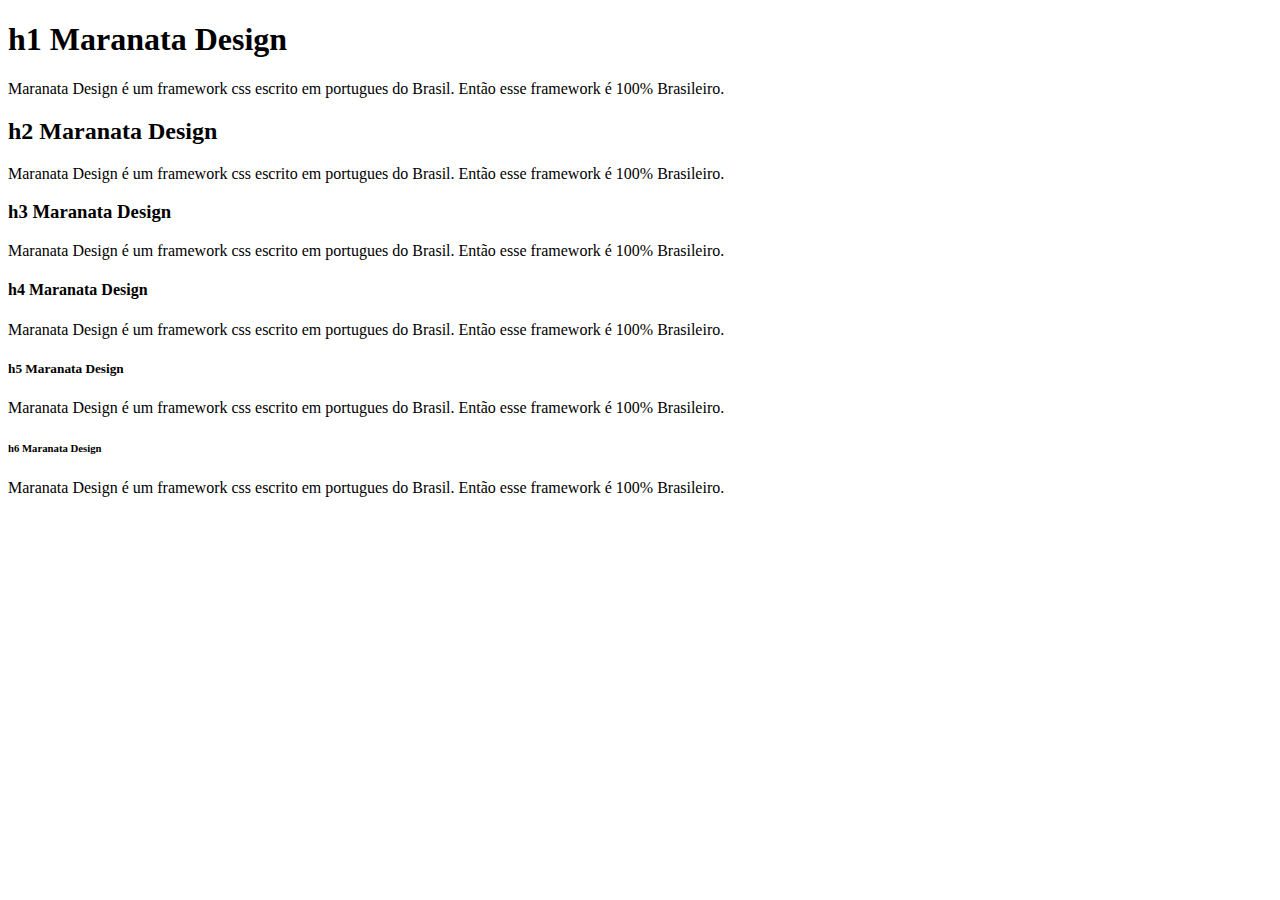
==== 3 Exemplos-de-Elementos/01 titulos-e-paragrafos.html @ ff4df9b1 "Atualização dos arquivos" ====
<!DOCTYPE html>
<html lang="pt">
<head>
    <meta charset="UTF-8">
    <meta http-equiv="X-UA-Compatible" content="IE=edge">
    <meta name="viewport" content="width=device-width, initial-scale=1.0">
    <link type="text/css" href="maranata-design.css" rel="stylesheet"/>

    <title>Maranata Design</title>
</head>
<body>
    <h1> h1 Maranata Design</h1>
    <p>Maranata Design é um framework css escrito em portugues 
        do Brasil. Então esse framework é 100% Brasileiro.
    </p>

    <h2> h2 Maranata Design</h2>
    <p>Maranata Design é um framework css escrito em portugues 
        do Brasil. Então esse framework é 100% Brasileiro.
    </p>

    <h3>h3 Maranata Design</h3>
    <p>Maranata Design é um framework css escrito em portugues 
        do Brasil. Então esse framework é 100% Brasileiro.
    </p>

    <h4>h4 Maranata Design</h4>
    <p>Maranata Design é um framework css escrito em portugues 
        do Brasil. Então esse framework é 100% Brasileiro.
    </p>

    <h5>h5 Maranata Design</h5>
    <p>Maranata Design é um framework css escrito em portugues 
        do Brasil. Então esse framework é 100% Brasileiro.
    </p>

    <h6>h6 Maranata Design</h6>
    <p>Maranata Design é um framework css escrito em portugues 
        do Brasil. Então esse framework é 100% Brasileiro.
    </p>

</body>
</html>
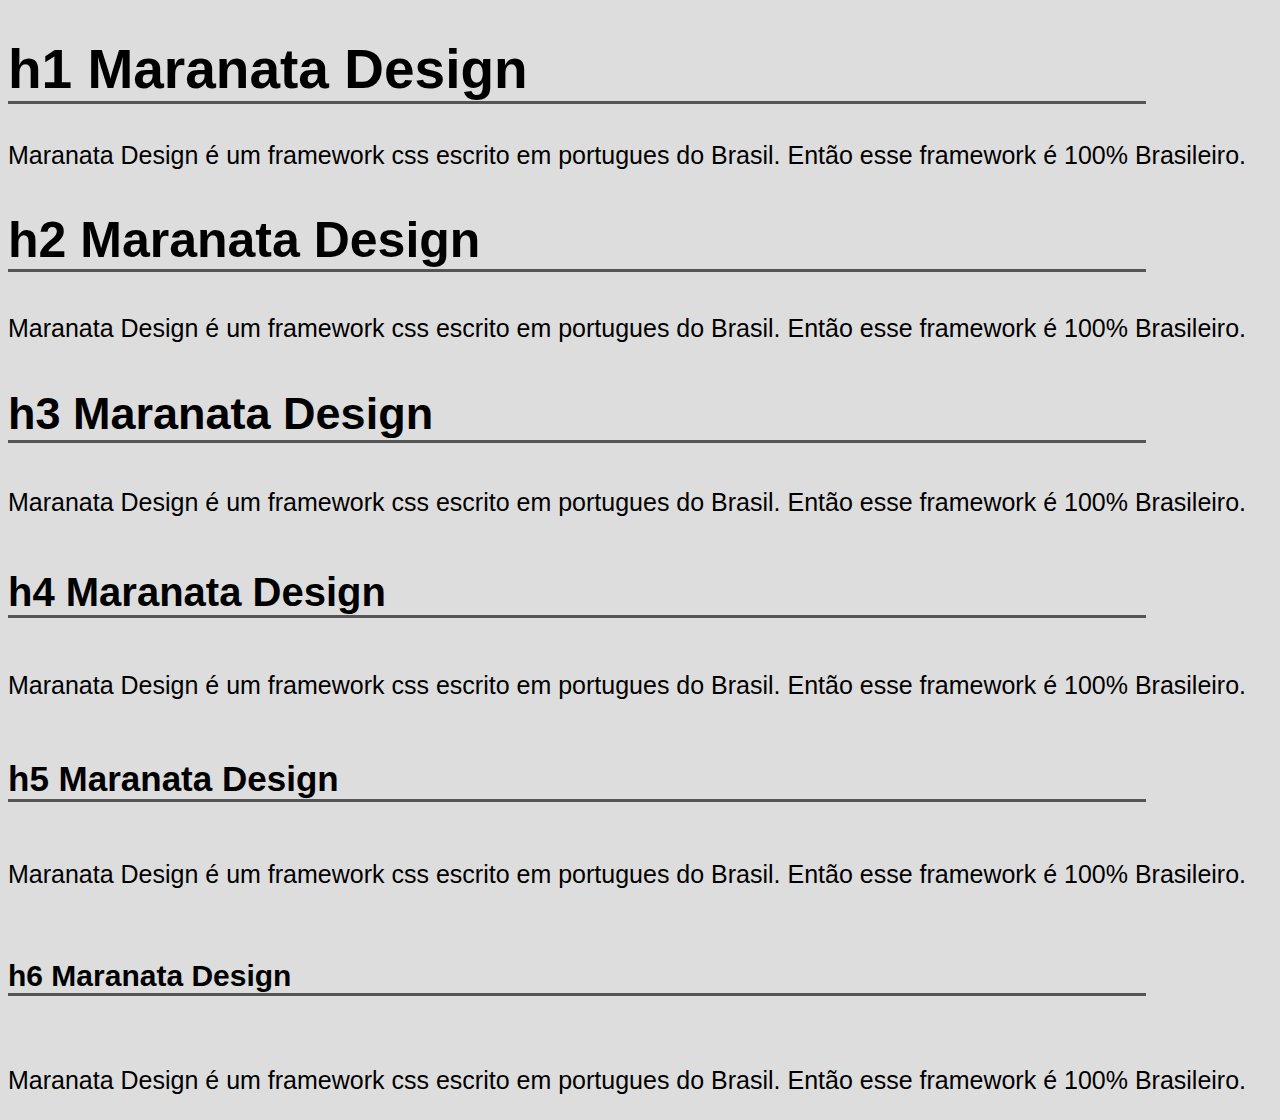
==== commit b8735ed0: "Mundanças necessarias" ====
--- a/3 Exemplos-de-Elementos/01 titulos-e-paragrafos.html
+++ b/3 Exemplos-de-Elementos/01 titulos-e-paragrafos.html
@@ -1,10 +1,10 @@
 <!DOCTYPE html>
-<html lang="pt">
+<html lang="pt-BR">
 <head>
     <meta charset="UTF-8">
     <meta http-equiv="X-UA-Compatible" content="IE=edge">
     <meta name="viewport" content="width=device-width, initial-scale=1.0">
-    <link type="text/css" href="maranata-design.css" rel="stylesheet"/>
+    <link type="text/css" href="../1 Css/maranata-design.css" rel="stylesheet"/>
 
     <title>Maranata Design</title>
 </head>
--- a/1 Css/maranata-design.css
+++ b/1 Css/maranata-design.css
@@ -0,0 +1,254 @@
+/*
+    Configurando a cor de fundo padrão
+*/
+body{
+    background-color: #ddd;
+    /*
+    background-image: url("folhas.jpg");
+    */
+}
+
+/*
+    Configurando os titulos.
+    Os titulos do framework Maranata Design
+    são mais grandes do que o normal para 
+    facilitar a leitura.
+*/
+h1, h2, h3, h4, h5, h6{
+    border-bottom: 3px solid #555;
+    max-width: 90%;
+    font-family: Verdana, Geneva, Tahoma, sans-serif;
+}
+h1{
+    font-size: 55px;
+}
+h2{
+    font-size: 50px;  
+}
+h3{
+    font-size: 45px;
+}
+h4{
+    font-size: 40px;
+}
+h5{
+    font-size: 35px;
+}
+h6{
+    font-size: 30px;
+}
+/*
+    Configurando os paragrafos.
+*/
+p{
+    font-size: 25px; 
+    font-family: Verdana, Geneva, Tahoma, sans-serif;
+}
+/*
+    Classes responsaveis por as cores de fundo.
+    começando com o preto e o branco e suas variações.
+*/
+.fundo-preto{
+    background-color: black;
+}
+.fundo-marron{
+    background-color: #733;
+}
+.fundo-grafite{
+    background-color: #555;
+}
+/*
+    3 cores adicionadas
+    Branco e suas variações
+*/
+.fundo-branco{
+    background-color: #fff;
+}
+.fundo-cinza{
+    background-color: #ccc;
+}
+.fundo-cinza-escuro{
+    background-color: #aaa;
+}
+/*
+    6 cores adicionadas
+    Cores Primarias e suas variações
+    Começando com o vermelho
+*/
+.fundo-vermelho{
+    background-color: red;
+}
+.fundo-rosa{
+    background-color: #faa;
+}
+.fundo-rosa-forte{
+    background-color: #c88;
+}
+/*
+    9 cores adicionadas
+    Amarelo e suas variações
+*/
+.fundo-amarelo{
+    background-color: yellow;
+}
+.fundo-amarelo-forte{
+    background-color: #cc0;
+}
+.fundo-amarelo-fraco{
+    background-color: lightyellow;
+}
+/*
+    12 cores adicionadas
+    Azul e suas variações
+*/
+.fundo-azul{
+    background-color: blue;
+}
+.fundo-azul-forte{
+    background-color: darkblue;
+}
+.fundo-azul-fraco{
+    background-color: lightblue;
+}
+/*
+    15 cores adicionadas.
+    Cores segundarias
+    começando com o verde.
+*/
+.fundo-verde{
+    background-color: green;
+}
+.fundo-verde-forte{
+    background-color: darkgreen;
+}
+.fundo-verde-fraco{
+    background-color: lightgreen;
+}
+/*
+    18 cores adicionadas.
+    laranja e suas variações.
+*/
+.fundo-laranja{
+    background-color: orange;
+}
+.fundo-laranja-forte{
+    background-color: darkorange;
+}
+.fundo-laranja-fraco{
+    background-color: lightsalmon;
+}
+/*
+    21 cores adicionadas.
+    roxo e rosa.
+*/
+.fundo-roxo{
+    background-color: purple;
+}
+.fundo-roxo-forte{
+    background-color: lightpink;
+}
+/*
+    23 cores adicionadas
+    Agora vamos começar as cores de  textos
+    Os textos não precisar ter variações.
+
+    EM CONSTRUÇÃO...
+*/
+.texto-preto{
+    color: black;
+}
+.texto-white{
+    color: white;
+}
+/*
+    Cores Primarias
+*/
+.texto-vermelho{
+    color: red;
+}
+.texto-azul{
+    color: blue;
+}
+.texto-amarelo{
+    color: yellow;
+}
+/*
+    Cores segundarias
+*/
+
+/*
+    Agora vamos começar 
+    a criar classes de tamanho fixo
+    começando com quadrado de 100 pixels 
+    cada lado.
+*/
+.quadrado-100{
+    width: 100px;
+    height: 100px;
+}
+.quadrado-200{
+    width: 200px;
+    height: 200px;
+}
+.quadrado-300{
+    width: 300px;
+    height: 300px;
+}
+.quadrado-400{
+    width: 400px;
+    height: 400px;
+}
+.quadrado-500{
+    width: 500px;
+    height: 500px;
+}
+quadrado-600{
+    width: 600px;
+    height: 600px;
+}
+.quadrado-700{
+    width: 700px;
+    height: 700px;
+}
+.quadrado-800{
+    width: 800px;
+    height: 800px;
+}
+.quadrado-900{
+    width: 900px;
+    height: 900px;
+}
+.quadrado-1000{
+    width: 1000px;
+    height: 1000px;
+}
+/*
+    Vou criar classes de retangulos.
+*/
+.retangulo-100{
+    width: 50px;
+    height: 100px;
+}
+.retangulo-200{
+    width: 100px;
+    height: 200px;
+}
+.retangulo-300{
+    width: 150px;
+    height: 300px;
+}
+.retangulo-400{
+    width: 200px;
+    height: 400px;
+}
+.retangulo-500{
+    width: 250px;
+    height: 500px;
+}
+/*
+    Esta bom, não precisar muito de 
+    retangulos
+    Agora vou começar a criar classes
+
+*/
+
